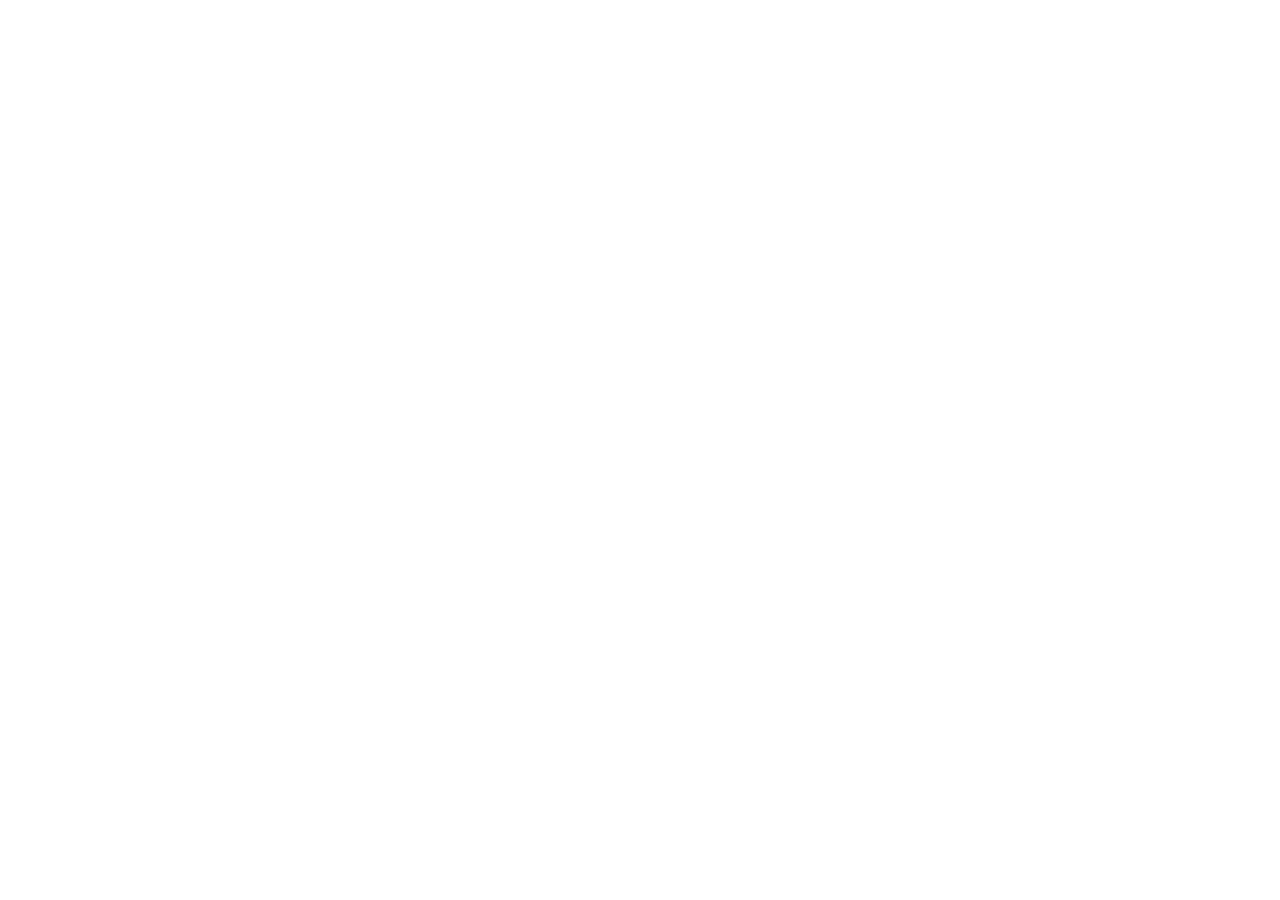
==== chat.html @ 7d3a6ecb "first commit" ====
<!DOCTYPE html>
<html lang="en">
<head>
    <meta charset="UTF-8">
    <meta name="viewport" content="width=device-width, initial-scale=1.0">
    <link rel="stylesheet" href="./stylee.css">
    <title>Document</title>
</head>
<body>
    <script  src="./chat.js"></script>
</body>
</html>
---- stylee.css ----
*{
    margin: 0;
    padding: 0;
    box-sizing: border-box;
}
header{
    background-color: rgba(21, 62, 8);
    position: fixed;
    border-bottom: 3px solid black;
    width: 100%;
    z-index: 10;
}
.navigateBar{
    display: flex;
    align-items: center;
    justify-content: space-between;
    width: 100%;
    min-height: 50px;
    padding: 0 40px;
    margin: 0 auto;
}
.navlink{
    display: flex;
    gap: 100px;
    list-style: none;
}
.navlink li a{
    color: white;
    font-size: 16px;
    text-decoration: none;
    transition: 0.3s;
    position: relative;
}
.navlink li a:hover{
    color: green;
}
.navlink li a::after{
    content: "";
    position: absolute;
    left: 0;
    bottom: -3px;
    width: 0;
    height: 3px;
    background-color: #00ff88;
    transition: 0.3s ease;
}
.navlink li a:hover::after{
    width: 100%;
}
.logo{
    font-size: 24px;
    font-weight: bold;
    color: white;
}
.buttonReg{
    background-color: white;
    color: black;
    border: none;
    padding: 8px 16px;
    font-weight: bold;
    cursor: pointer;
    border-radius: 4px;
    transition: 0.3s;
}
.buttonReg:hover{
    background-color: black;
    color: white;
}
.heroBox{
    background-color: rgba(11, 81, 11, 0.77);
    min-height: 100vh;
    display: flex;
    flex-direction: column;
    justify-content: center;
    align-items: center;
    text-align: center;
    padding: 30px;
}
.fitTitle{
    color: white;
    font-weight: bold;
    font-size: 50px;
    margin-bottom: 15px;
}
.fitInfo{
    color: #aaaaaa;
    margin-bottom: 30px;
}
.getStart{
    background-color: white;
    color: black;
    border: none;
    padding: 8px 16px;
    font-size: 28px;
    font-weight: bold;
    cursor: pointer;
    border-radius: 4px;
    transition: 0.3s;
}
.getStart:hover{
    background-color: black;
    color: white;
}
.overlayReg{
    position: fixed;
    top: 0;
    left: 0;
    width: 100%;
    height: 100%;
    background-color: rgba(0, 0, 0, 0.85);
    display: none;

    flex-direction: column;
    align-items: center;
    justify-content: center;
    z-index: 100;
}
.overLogo{
    position: absolute;
    top: 20px;
    right: 20px;
    font-size: 28px;
    font-weight: bold;
    cursor: pointer;
    transition: 0.3s;
    color: white;
}
.overLogo:hover{
    color: #00ff88;
}

.overTitle{
    color: white;
    font-size: 28px;
    margin-bottom: 20px;
}
#regForm{
    width: 100%;
    max-width: 400px;
    background-color: black;
    padding: 20px;
    border-radius: 10px;
    border: 1px solid rgba(255, 255, 255, 0.1);
}
.inputForm{
    margin-bottom: 10px;
}
.inputForm label{
    color: white;
    display: block;
    font-size: 14px;
    margin-bottom: 5px;
}
.inputForm input{
    width: 100%;
    padding: 10px;
    background-color: black;
    border: 1px solid green;
    color:  white;
    border-radius: 5px;
    outline: none;
    font-size: 15px;
}
.inputForm input:focus {
    border-color: #00ff88;
}

.submitBtn{
    width: 100%;
    background-color: black;
    color: white;
    border: 1px solid green;
    padding: 10px;
    font-size: 16px;
    font-weight: bold;
    cursor: pointer;
    border-radius: 4px;
    margin-top: 10px;
    transition: 0.3s
}
.submitBtn:hover {
    background-color: #00ff88;
    color: black;
}
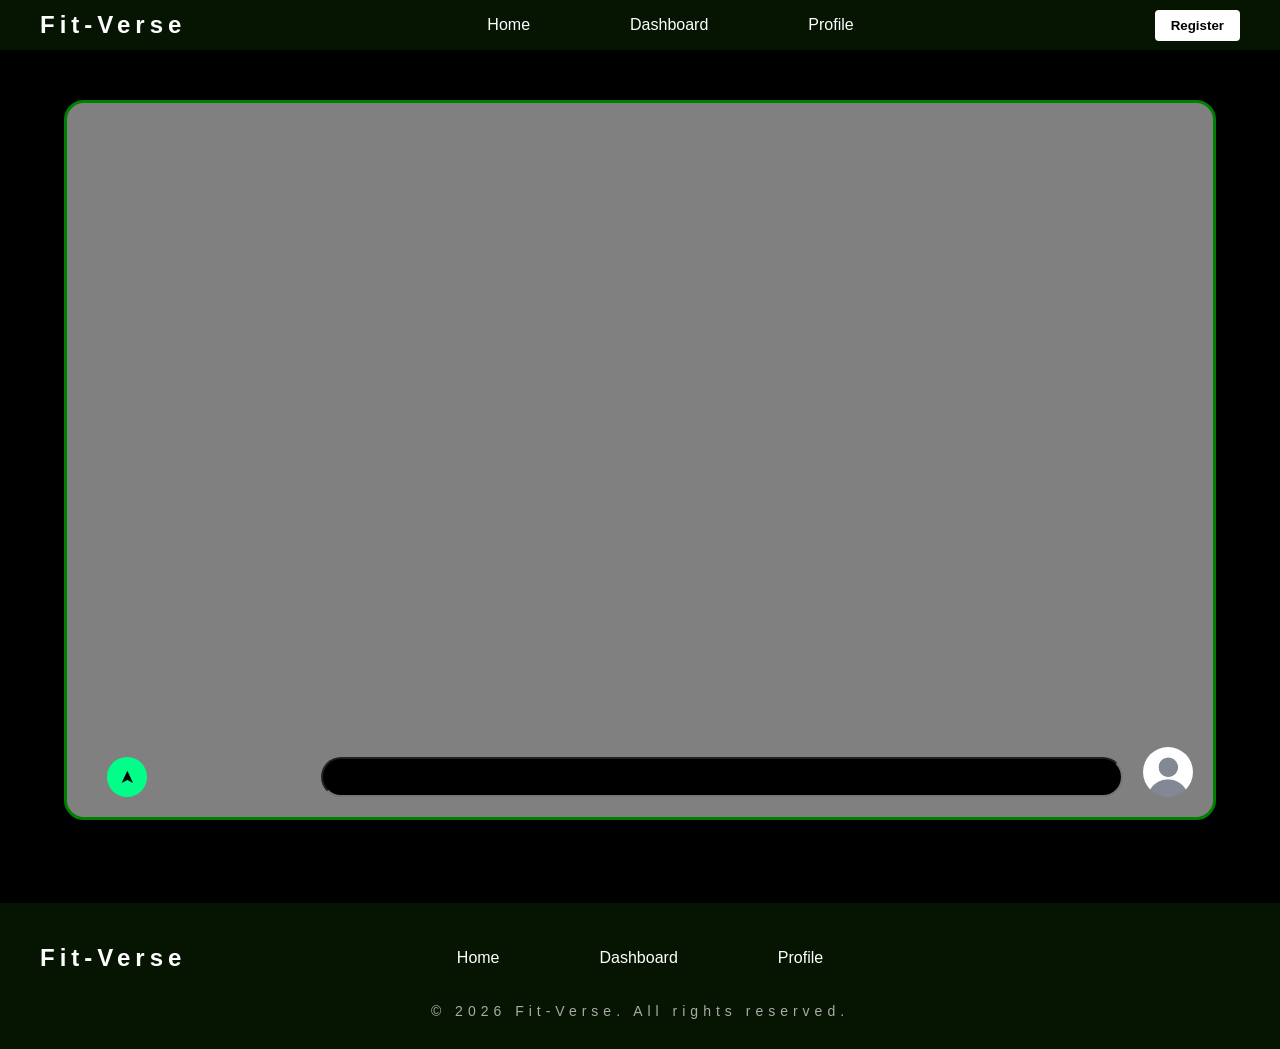
==== commit ce1bc1e5: "new" ====
--- a/chat.html
+++ b/chat.html
@@ -7,6 +7,44 @@
     <title>Document</title>
 </head>
 <body>
+    <header>
+        <nav class="navigateBar">
+            <div class="logo"> Fit-Verse</div>
+            <ul class="navlink" id="navlink">
+                <li><a href="./index.html">Home</a></li>
+                <li><a href="./dashboard.html">Dashboard</a></li>
+                <li><a href="./profile.html">Profile</a></li>
+            </ul>
+            <button class="buttonReg">Register</button>
+            <div class="burger" id="burger">
+                <span></span>
+                <span></span>
+                <span></span>
+            </div>
+        </nav>
+    </header>
+    <main>
+        <div class="chat">
+            <div class="messages" id="messages"></div>
+            <div class="mychat">
+                <input type="text" id="myInput">
+                <button id="sendBtn">➤</button>
+                <img src="./defaultProfile.jpg" alt="">
+            </div>
+        </div>
+    </main>
+
+    <footer class="footer">
+        <div class="footerNav">
+            <div class="footerLogo">Fit-Verse</div>
+            <ul class="footerLinks">
+                <li><a href="./index.html">Home</a></li>
+                <li><a href="./dashboard.html">Dashboard</a></li>
+                <li><a href="./profile.html">Profile</a></li>
+            </ul>
+        </div>
+        <p class="footerText">© 2026 Fit-Verse. All rights reserved.</p>
+    </footer>
     <script  src="./chat.js"></script>
 </body>
 </html>
--- a/stylee.css
+++ b/stylee.css
@@ -2,9 +2,20 @@
     margin: 0;
     padding: 0;
     box-sizing: border-box;
+    font-family: 'Poppins', sans-serif;
+}
+main{
+    background-color: black;
+    min-height: 100vh;
+    padding-top: 70px;
+    padding-bottom: 30px;
+    display: flex;
+    flex-direction: column;
+    align-items: center;
+    text-align: center;
 }
 header{
-    background-color: rgba(21, 62, 8);
+    background-color: rgb(6, 21, 1);
     position: fixed;
     border-bottom: 3px solid black;
     width: 100%;
@@ -48,6 +59,8 @@
     width: 100%;
 }
 .logo{
+    font-family: 'Bebas Neue', sans-serif;
+    letter-spacing: 5px;
     font-size: 24px;
     font-weight: bold;
     color: white;
@@ -66,8 +79,21 @@
     background-color: black;
     color: white;
 }
+.burger{
+    display: none;
+    flex-direction: column;
+    cursor: pointer;
+    gap: 5px;
+    padding: 5px;
+}
+.burger span{
+    display: block;
+    width: 20px;
+    height: 5px;
+    background-color: white;
+    border-radius: 4px;
+}
 .heroBox{
-    background-color: rgba(11, 81, 11, 0.77);
     min-height: 100vh;
     display: flex;
     flex-direction: column;
@@ -75,15 +101,25 @@
     align-items: center;
     text-align: center;
     padding: 30px;
+    background-image:  linear-gradient(rgba(1, 17, 6, 0.5), rgba(1, 17, 6, 0.5)),  url(./46ac4e8a618e685ad35c5a67656152f3.jpg);
+    background-size: cover;
+    background-position: center;
+    background-repeat: no-repeat;
+    
 }
 .fitTitle{
+    font-family: 'Bebas Neue', sans-serif;
+    letter-spacing: 8px;
     color: white;
     font-weight: bold;
     font-size: 50px;
     margin-bottom: 15px;
+    
 }
 .fitInfo{
     color: #aaaaaa;
+    font-family: 'Bebas Neue', sans-serif;
+    letter-spacing: 3px;
     margin-bottom: 30px;
 }
 .getStart{
@@ -181,4 +217,426 @@
 .submitBtn:hover {
     background-color: #00ff88;
     color: black;
+}
+@media (max-width: 1024px){
+    .navlink{
+        gap: 40px;
+    }
+}
+@media (max-width: 768px){
+    .navlink{
+        display: none;
+        flex-direction: column;
+        position: absolute;
+        top: 50px;
+        right: 0px;
+        width: 200px;
+        background-color: rgba(6, 21, 1, 0.282);
+        padding: 20px;
+        gap: 20px;
+    }
+    .buttonReg{
+        display: none;
+    }
+    .burger{
+        display: flex;
+    }
+    .navlink.open {
+        display: flex;
+    }
+    .footerLogo{
+        position: static;
+    }
+    .footerLinks{
+        visibility: hidden;
+    }
+}
+
+@media (max-width: 480px){
+    .fitTitle {
+        font-size: 32px;
+    }
+    .getStart{
+        font-size: 20px;
+        padding: 5px;
+    }
+}
+
+@media (max-width: 320px){
+    .fitTitle {
+        font-size: 24px;
+    }
+    .getStart{
+        font-size: 16px;
+        padding: 5px;
+    }
+    .logo{
+        font-size: 18px;
+    }
+}
+
+footer{
+    display: flex;
+    flex-direction: column;
+    background-color: rgb(6, 21, 1);
+    border-top:  3px solid black;
+    padding: 30px 40px;
+    text-align: center;
+}
+.footerNav{
+    display: flex;
+    align-items: center;
+    justify-content: center;
+    width: 100%;
+    min-height: 50px;
+    margin: 0 auto;
+}
+.footerLinks{
+    display: flex;
+    gap: 100px;
+    list-style: none;
+}
+.footerLinks li a{
+    color: white;
+    font-size: 16px;
+    text-decoration: none;
+    transition: 0.3s;
+    position: relative;
+}
+.footerLinks li a:hover{
+    color: green;
+}
+.footerLinks li a::after{
+    content: "";
+    position: absolute;
+    left: 0;
+    bottom: -3px;
+    width: 0;
+    height: 3px;
+    background-color: #00ff88;
+    transition: 0.3s ease;
+}
+.footerLinks li a:hover::after{
+    width: 100%;
+}
+.footerLogo{
+    position: absolute;
+    left: 40px;
+    font-family: 'Bebas Neue', sans-serif;
+    letter-spacing: 5px;
+    font-size: 24px;
+    font-weight: bold;
+    color: white;
+}
+.footerText{
+    margin-top: 20px;
+    color: #aaaaaa;
+    font-size: 14px;
+    font-family: 'Bebas Neue', sans-serif;
+    letter-spacing: 5px;
+}
+.scrolltop{
+    position: fixed;
+    bottom: 30px;
+    right: 30px;
+    color: white;
+    background-color: #00ff8800;
+    border: none;
+    font-size: 20px;
+    cursor: pointer;
+    transition: 0.3s;
+    display: none;
+}
+.mentors{
+    display: flex;
+    margin-top: 100px;
+    flex-direction: column;
+    align-items: center;
+    justify-content: center;
+}
+.coaches{
+    display: flex;
+    flex-direction: column;
+    align-items: center;
+    justify-content: center;
+}
+#article{
+    position: fixed;
+    bottom: 20px;
+    left: 40px;
+    right: 40px;
+    padding: 10px 40px;
+    background-color: grey;
+    border-radius: 20px;
+    margin: 0 40px;
+    box-shadow: 2px 10px 15px rgba(0, 0, 0, 0.85);
+    z-index: 1000;
+}
+article h2{
+    margin-top: 20px;
+    font-size: 28px;
+    font-family: 'Bebas Neue', sans-serif;
+    letter-spacing: 1px;  
+}
+article p{
+    font-family: 'Bebas Neue', sans-serif;
+    letter-spacing: 1px;    
+    color: black;
+    margin: 10px 0; 
+}
+#access{
+    font-size: 20px;
+    padding: 10px;
+    border-radius: 20px;
+    margin-bottom: 20px;
+    background-color: green;
+    font-family: 'Bebas Neue', sans-serif;
+    letter-spacing: 1px;
+    cursor: pointer;
+    border: 2px solid black;
+    box-shadow: 2px 10px 15px rgba(0, 0, 0, 0.85);
+}
+#decline{
+    font-size: 20px;
+    padding: 10px;
+    border-radius: 20px;
+    margin-bottom: 20px;
+    background-color: red;
+    font-family: 'Bebas Neue', sans-serif;
+    letter-spacing: 1px;
+    cursor: pointer;
+    border: 2px solid black;
+    margin: 0 10px;
+    transition: 0.3s;
+    box-shadow: 2px 10px 15px rgba(0, 0, 0, 0.85);
+}
+.hidden {
+    display: none;
+}
+.invisible{
+    visibility: hidden;
+}
+.coachMentor{
+    display: flex;
+    gap: 30px;
+    justify-content: center;
+    flex-wrap: wrap;
+    padding: 30px;
+    margin-bottom: 50px;
+}
+.card{
+    background-color: rgb(6, 21, 1);
+    border: 2px solid white;
+    border-radius: 20px;
+    padding: 20px;
+    width: 250px;
+    text-align: center;
+    color: black;
+}
+.card img{
+    border-radius: 20px;
+    border: 3px solid black;
+    margin-bottom: 10px;
+}
+.card h3{
+    margin: 20px;
+    font-family:Cambria, Cochin, Georgia, Times, 'Times New Roman', serif;
+    font-size: 20px;
+    color: white;
+}
+.card p{
+     font-family:Cambria, Cochin, Georgia, Times, 'Times New Roman', serif;
+     color: white;
+}
+.subBtn{
+    margin: 20px;
+    bottom: 20px;
+    font-size: 20px;
+    padding: 10px;
+    border-radius: 20px;
+    border: 2px solid black;
+    transition: 0.3s;
+    cursor: pointer;
+}
+.subBtn:hover{
+    color: white;
+    background-color: rgb(6, 21, 1);
+}
+.inputFromCvv{
+    display: flex;
+    align-items: center;
+    justify-content: center;
+    gap: 20px;
+    margin-bottom: 10px;
+
+}
+#cardDate{
+    width: 100%;
+    padding: 10px;
+    background-color: black;
+    border: 1px solid green;
+    color:  white;
+    border-radius: 5px;
+    outline: none;
+    font-size: 15px;
+}
+#cardDate::-webkit-calendar-picker-indicator{
+    filter: invert(1);
+    cursor: pointer;
+}
+#cardCvv{
+    width: 100%;
+    padding: 10px;
+    background-color: black;
+    border: 1px solid green;
+    color:  white;
+    border-radius: 5px;
+    outline: none;
+    font-size: 15px;
+}
+.inptLab{
+    color: white;
+    display: block;
+    font-size: 14px;
+    margin-bottom: 5px;
+}
+.dateCvv{
+    display: flex;
+    flex-direction: column;
+    flex: 1;
+}
+.profile_head{
+    display: flex;
+    align-items: center;
+    gap: 20px;
+    padding: 20px;
+    width: 90%;
+    top: 80px;
+    height: 200px;
+    left: 40px;
+    right: 40px;
+    background-color: gray;
+    margin: 20px 40px;
+    border-radius: 20px;
+}
+.profile_info{
+    display: flex;
+    flex-direction: row;
+    align-items: center;
+    justify-content: center;
+    flex: 1;
+    gap: 10px;
+}
+#profilePhoto{
+    width: 100px;
+    height: 100px;
+    border-radius: 50%;
+    border: 3px solid black;
+    object-fit: cover;
+    cursor: pointer;
+    z-index: 100000;
+    transition: 0.3s;
+}
+.inputForm label {
+    color: white;
+    display: block;
+}
+.photoLabel{
+    display: inline;
+    cursor: pointer;
+}
+#profilePhoto:hover{
+    opacity: 0.8;
+    border-color: white;
+}
+.profileText{
+    display: flex;
+    flex-direction: column;
+    text-align: left;
+    gap: 10px;
+}
+.profile_info p{
+    text-align: left;
+}
+.profile_info h2{
+    text-align: left;
+
+}
+.weather{
+    flex: 1;
+}
+.mainInfo{
+    width: 90%;
+    top: 320px;
+    height: 400px;
+    left: 40px;
+    right: 40px;
+    background-color: gray;
+    margin: 20px 40px;
+    pad: 10px;
+    border-radius: 20px;
+}
+.weather {
+    flex: 1;
+    display: flex;
+    flex-direction: column;
+    align-items: center;
+    justify-content: center;
+    color: black;
+    gap: 8px;
+}
+
+.weather h2 {
+    letter-spacing: 3px;
+    font-size: 24px;
+    margin-bottom: 5px;
+}
+
+.weather p {
+    font-size: 16px;
+    color: black;
+}
+.chat{
+    position: absolute;
+    top: 80px;
+    margin: 20px 40px;
+    height: 80%;
+    width: 90%;
+    background-color: gray;
+    border: 3px solid green;
+    border-radius: 20px;
+}
+#myInput{
+    position: absolute;
+    bottom: 20px;
+    width: 70%;
+    right: 80px;
+    background-color: black;
+    height: 40px;
+    border-radius: 20px;
+    color: white;
+    cursor: pointer;
+    margin: 0 10px;
+    padding: 0 20px;
+}
+.mychat img {
+    position: absolute;
+    height: 50px;
+    border-radius: 50%;
+    bottom: 20px;
+    right: 20px;
+    
+}
+#sendBtn{
+    rotate:calc(-90deg);
+    position: absolute;
+    bottom: 20px;
+    left: 40px;
+    background-color: #00ff88;
+    border: none;
+    border-radius: 50%;
+    width: 40px;
+    height: 40px;
+    cursor: pointer;
+    font-size: 18px;
 }
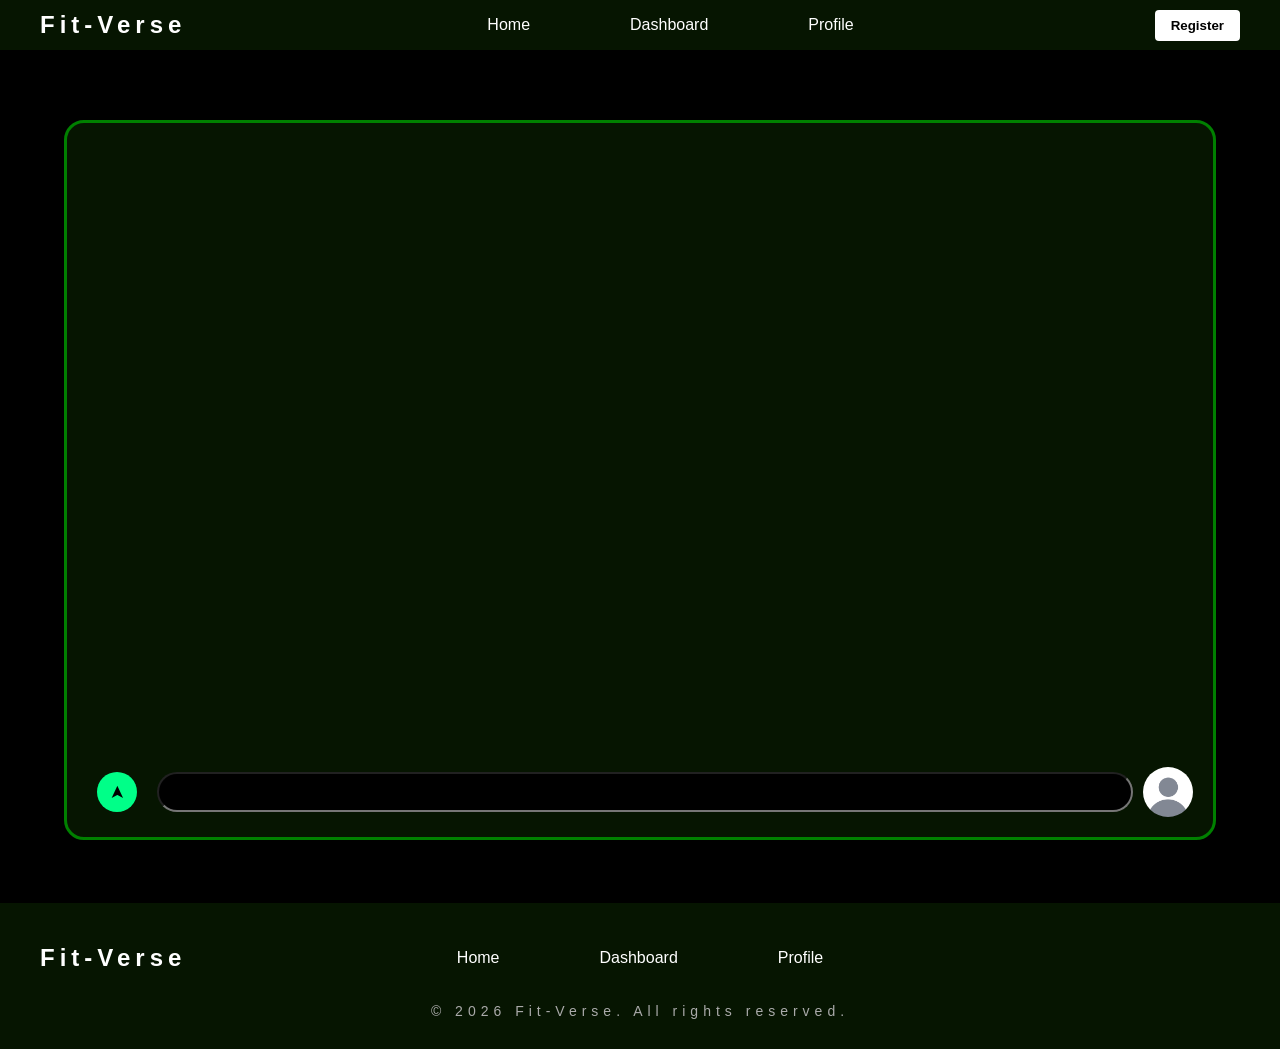
==== commit 1fd53e5d: "final" ====
--- a/chat.html
+++ b/chat.html
@@ -27,8 +27,8 @@
         <div class="chat">
             <div class="messages" id="messages"></div>
             <div class="mychat">
+                <button id="sendBtn">➤</button>
                 <input type="text" id="myInput">
-                <button id="sendBtn">➤</button>
                 <img src="./defaultProfile.jpg" alt="">
             </div>
         </div>
--- a/stylee.css
+++ b/stylee.css
@@ -250,6 +250,14 @@
     .footerLinks{
         visibility: hidden;
     }
+        .chat {
+        width: 95%;
+        margin: 10px;
+    }
+    #myInput {
+        width: 60%;
+        right: 70px;
+    }
 }
 
 @media (max-width: 480px){
@@ -259,6 +267,22 @@
     .getStart{
         font-size: 20px;
         padding: 5px;
+    }
+        .chat {
+        width: 95%;
+        height: 75%;
+    }
+    #myInput {
+        width: 55%;
+        right: 65px;
+        font-size: 14px;
+    }
+    #sendBtn {
+        width: 35px;
+        height: 35px;
+    }
+    .mychat img {
+        height: 40px;
     }
 }
 
@@ -510,14 +534,26 @@
     align-items: center;
     gap: 20px;
     padding: 20px;
-    width: 90%;
+    width: 80%;
     top: 80px;
     height: 200px;
     left: 40px;
     right: 40px;
-    background-color: gray;
+    background-color: rgba(20, 50, 10, 0.562);
     margin: 20px 40px;
     border-radius: 20px;
+    border: 3px solid white;
+}
+.subs p{
+    font-size: 20px;
+    margin-bottom: 20px;
+    text-align: center;
+}
+.subs{
+    background-color:  rgba(20, 50, 10, 0.562);
+    border-radius: 20px;
+    padding: 20px;
+    margin: 0 40px;
 }
 .profile_info{
     display: flex;
@@ -525,6 +561,7 @@
     align-items: center;
     justify-content: center;
     flex: 1;
+    color: white;
     gap: 10px;
 }
 #profilePhoto{
@@ -566,15 +603,32 @@
     flex: 1;
 }
 .mainInfo{
-    width: 90%;
-    top: 320px;
-    height: 400px;
-    left: 40px;
-    right: 40px;
-    background-color: gray;
+    width: 80%;
+    min-height: 100vh;
+    background-color: rgba(20, 50, 10, 0.562);
     margin: 20px 40px;
-    pad: 10px;
-    border-radius: 20px;
+    border: 3px solid white;
+    border-radius: 20px;
+    display: flex;
+    flex-direction: column;
+    padding: 20px;
+}
+.mainInfoBox {
+    flex: 1;
+    background-color: black;
+    border-radius:  20px;
+    padding: 20px;
+    color: white;
+    text-align: left;
+    border: 3px solid white;
+    margin: 20px 40px;
+}
+.boxTitle{
+    letter-spacing: 2px;
+    color: whitesmoke;
+    font-size: 22px;
+    margin-bottom: 20px;
+    text-align: center;
 }
 .weather {
     flex: 1;
@@ -582,7 +636,7 @@
     flex-direction: column;
     align-items: center;
     justify-content: center;
-    color: black;
+    color: white;
     gap: 8px;
 }
 
@@ -594,49 +648,81 @@
 
 .weather p {
     font-size: 16px;
-    color: black;
+    color: white;
 }
 .chat{
     position: absolute;
-    top: 80px;
+    bottom: 40px;
     margin: 20px 40px;
     height: 80%;
     width: 90%;
-    background-color: gray;
+    background-color: rgb(6, 21, 1);
     border: 3px solid green;
     border-radius: 20px;
 }
 #myInput{
+    flex: 1;
+    background-color: black;
+    height: 40px;
+    border-radius: 20px;
+    color: white;
+    cursor: pointer;
+    padding: 0 20px;
+    margin: 0 10px;
+}
+
+.mychat{
     position: absolute;
     bottom: 20px;
-    width: 70%;
-    right: 80px;
-    background-color: black;
-    height: 40px;
-    border-radius: 20px;
-    color: white;
-    cursor: pointer;
-    margin: 0 10px;
-    padding: 0 20px;
+    left: 20px;
+    right: 20px;
+    display: flex;
+    align-items: center;
 }
 .mychat img {
-    position: absolute;
     height: 50px;
     border-radius: 50%;
     bottom: 20px;
     right: 20px;
-    
 }
 #sendBtn{
     rotate:calc(-90deg);
-    position: absolute;
-    bottom: 20px;
-    left: 40px;
+    margin: 0 10px;
     background-color: #00ff88;
     border: none;
     border-radius: 50%;
     width: 40px;
     height: 40px;
-    cursor: pointer;
     font-size: 18px;
+    cursor: pointer;
+    flex-shrink: 0;
+}
+.messages {
+    position: absolute;
+    top: 20px;
+    left: 20px;
+    right: 20px;
+    bottom: 90px;
+    overflow-y: auto;
+    display: flex;
+    flex-direction: column;
+    gap: 10px;
+}
+
+.myMessage {
+    align-self: flex-end;
+    background-color: #00ff88;
+    color: black;
+    padding: 10px 15px;
+    border-radius: 20px;
+    max-width: 60%;
+}
+.mentorMessage{
+    cursor: pointer;
+    align-self: flex-start;
+    background-color: rgb(20, 50, 10);
+    color: white;
+    padding: 10px 15px;
+    border-radius: 20px;
+    max-width: 60%;
 }
